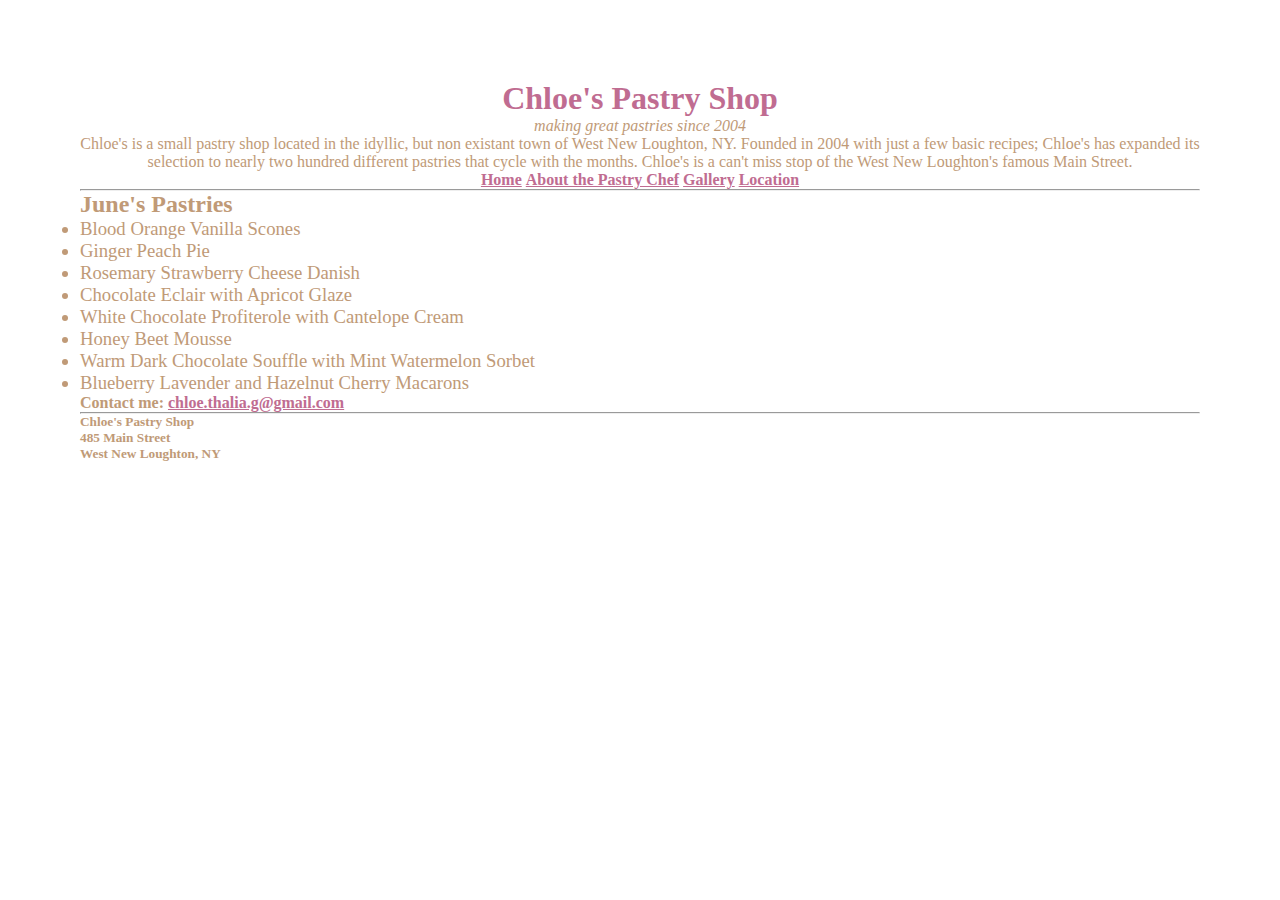
==== unit_3/index.html @ 353e16da "Unit 3" ====
<!DOCTYPE html>
<html>
<head>
	<title>Chloe's Pastry Shop</title>
	<link rel="stylesheet" type="text/css" href="css/style.css">
</head>
<body>
	<main>
	<header>
		<h1 id="title">Chloe's Pastry Shop</h1>
		<p id="slogan">making great pastries since 2004</p> 
		<p>Chloe's is a small pastry shop located in the idyllic, but non existant town of West New Loughton, NY. Founded in 2004 with just a few basic recipes; Chloe's has expanded its selection to nearly two hundred different pastries that cycle with the months. Chloe's is a can't miss stop of the West New Loughton's famous Main Street.</p>
		<nav>
			<a href="#">Home</a>
			<a href="#">About the Pastry Chef</a>
			<a href="#">Gallery</a>
			<a href="#">Location</a>
		</nav>
	 </header>
	<hr>
	<section>
		<h2>June's Pastries<h2>
		<h3>
		<ul>
			<li>Blood Orange Vanilla Scones</li>
			<li>Ginger Peach Pie</li>
			<li>Rosemary Strawberry Cheese Danish</li>
			<li>Chocolate Eclair with Apricot Glaze</li>
			<li>White Chocolate Profiterole with Cantelope Cream</li>
			<li>Honey Beet Mousse</li>
			<li>Warm Dark Chocolate Souffle with Mint Watermelon Sorbet</li>
			<li>Blueberry Lavender and Hazelnut Cherry Macarons </li>
		</ul>
		</h3>
		<h4>Contact me: <a href="mailto:chloe.thalia.g@gmail.com">chloe.thalia.g@gmail.com</a> </h4>
	</section>
	<hr>
	</main>
	<footer>
		<h5>Chloe's Pastry Shop<br>
		485 Main Street<br>
		West New Loughton, NY</h5>
	</footer>
	</main>
</body>
</html>
---- unit_3/css/style.css ----
*{
	padding: 0;
	margin: 0;
}
body{
	padding: 30px;
	margin: 50px;
	color:#C09A77;
	background: url("http://confectionsofacottonpickinqueen.com/wp-content/uploads/2014/06/Dollarphotoclub_540377071.jpg");
	background-size: cover;
}
header{
	text-align: center;
}
h3{
	font-weight: normal;
}
a{
	color: #C06C91;
	font-weight: bold;
}
#title{
	color: #C06C91;
}
#slogan{
	font-style: italic;
}
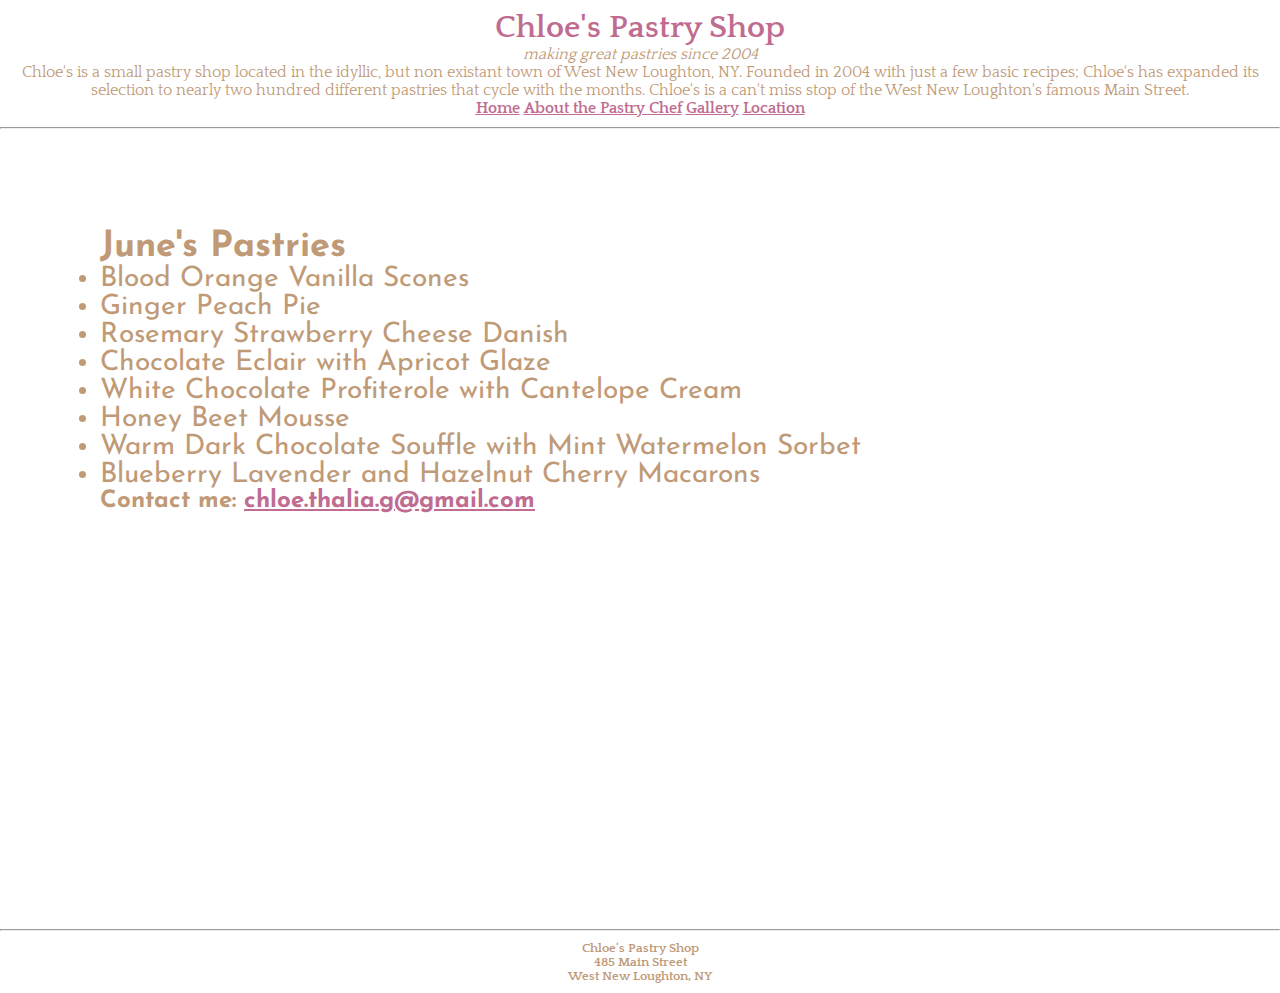
==== commit ff24c80b: "Unit 4" ====
--- a/unit_3/index.html
+++ b/unit_3/index.html
@@ -18,7 +18,8 @@
 		</nav>
 	 </header>
 	<hr>
-	<section>
+	<section> 
+	<div>
 		<h2>June's Pastries<h2>
 		<h3>
 		<ul>
@@ -33,13 +34,14 @@
 		</ul>
 		</h3>
 		<h4>Contact me: <a href="mailto:chloe.thalia.g@gmail.com">chloe.thalia.g@gmail.com</a> </h4>
+	</div>
 	</section>
 	<hr>
 	</main>
 	<footer>
-		<h5>Chloe's Pastry Shop<br>
-		485 Main Street<br>
-		West New Loughton, NY</h5>
+		<h5>Chloe's Pastry Shop</h5>
+		<h5>485 Main Street</h5>
+		<h5>West New Loughton, NY</h5>
 	</footer>
 	</main>
 </body>
--- a/unit_3/css/style.css
+++ b/unit_3/css/style.css
@@ -1,19 +1,30 @@
+@import url(https://fonts.googleapis.com/css?family=Quattrocento);
+@import url(https://fonts.googleapis.com/css?family=Josefin+Sans:300);
 *{
 	padding: 0;
 	margin: 0;
 }
 body{
-	padding: 30px;
-	margin: 50px;
 	color:#C09A77;
-	background: url("http://confectionsofacottonpickinqueen.com/wp-content/uploads/2014/06/Dollarphotoclub_540377071.jpg");
-	background-size: cover;
 }
-header{
+header,footer{
+	padding: 10px;
+	margin: 0px;
+	font-family: 'Quattrocento', serif;
 	text-align: center;
+}
+div{
+font-size: 1.5em;
+padding: 100px;
 }
 h3{
 	font-weight: normal;
+}
+section{
+	background: url("http://confectionsofacottonpickinqueen.com/wp-content/uploads/2014/06/Dollarphotoclub_540377071.jpg");
+	background-size: cover;
+	height: 50em;
+	font-family: 'Josefin Sans', sans-serif;
 }
 a{
 	color: #C06C91;
